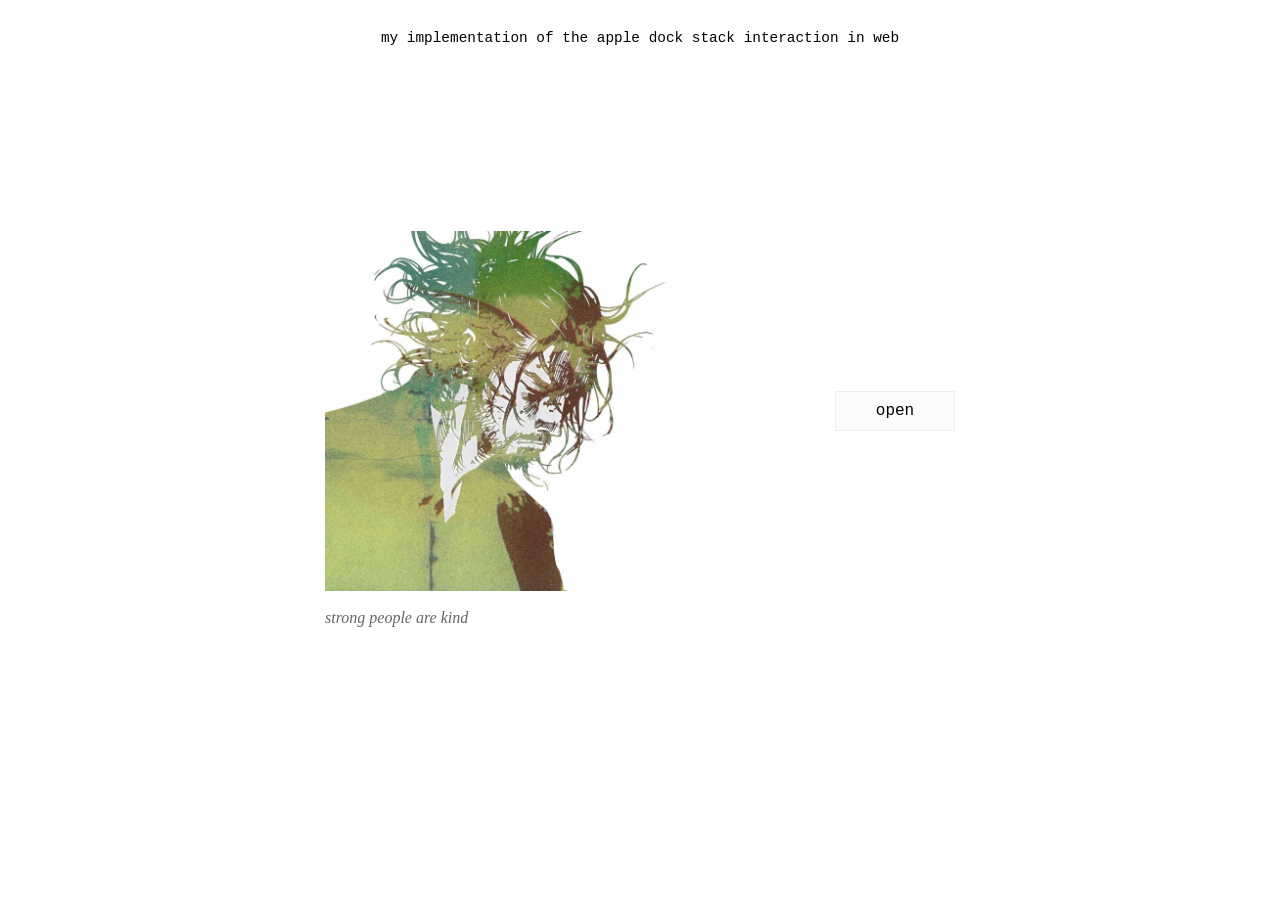
==== index.html @ 44fe0d0e "hmm" ====
<!DOCTYPE html>
<html lang="nl">
<head>
    <meta charset="UTF-8">
    <link rel="stylesheet" href="style.css">
    <title>Stack Implementation</title>
</head>
<body>

    <header>
        <h1 class="title"> my implementation of the apple dock stack interaction in web </h1>
    </header>

    <main class="content-wrapper">
        <div class="left-side">
            <img src="photo.jpg" alt="Project Foto" class="main-image">
            <p class="quote">strong people are kind</p>
        </div>

        <div class="stack-container" id="stack">
    <div class="folder-trigger">
        <span class="label">open</span>
        <span class="arrow">-&gt;</span>
    </div>
    <div class="stack-items">
        <a href="https://samerbq.github.io/website/" target="_blank" rel="noopener" class="item">Website</a>
        <a href="https://github.com/samerbq" target="_blank" rel="noopener" class="item">GitHub</a>
        <a href="coming-soon.html" class="item">Coming Soon</a>
    </div>

</div>
    </main>

    <script src="script.js"></script>
</body>
</html>
---- style.css ----
body {
    background-color: white;
    font-family: 'Courier New', monospace;
    margin: 0;
    padding: 20px;
    color: #000;
}

.title {
    font-size: 0.9rem;
    font-weight: normal;
    text-align: center;
    text-transform: lowercase;
    margin-bottom: 50px;
}

.content-wrapper {
    display: flex;
    justify-content: center;        
    align-items: center;            
    gap: 150px;                     
    min-height: 70vh;               
}

.left-side {
    position: relative;             
    display: flex;
    flex-direction: column;
    align-items: center;
}

.main-image {
    width: 360px;
    height: auto;
}

.quote {
    position: absolute;
    top: 100%;
    left: 0;
    right: 0;
    margin: 18px 0 0;
    text-align: left;
    font-family: Georgia, 'Times New Roman', serif;
    font-style: italic;
    font-size: 1rem;
    color: #666;
}

.stack-container {
    position: relative;
    cursor: pointer;
    top: 0;
    transition: top 0.4s cubic-bezier(0.2, 0.8, 0.2, 1);
}

.stack-container.open {
    top: 100px;
}

.folder-trigger {
    padding: 10px 20px;
    background: #fcfcfc;
    border: 1px solid #eee;
    width: 120px;
    box-sizing: border-box;
    text-align: center;
    user-select: none;
}

.folder-trigger .arrow {
    display: none;
    transform: rotate(-90deg);
    letter-spacing: -1px;
}

.stack-container.open .folder-trigger .label { display: none; }
.stack-container.open .folder-trigger .arrow { display: inline-block; }

.item {
    display: block;
    padding: 10px 20px;
    background: #fcfcfc;
    border: 1px solid #eee;
    text-decoration: none;
    color: #333;
    transition: all 0.4s cubic-bezier(0.2, 0.8, 0.2, 1);
    position: absolute;
    top: 0;
    left: 0;
    width: 120px;
    box-sizing: border-box;
    text-align: center;
    opacity: 0;
    pointer-events: none;
}

.stack-container.open .item {
    opacity: 1;
    pointer-events: auto;
}

.stack-container.open .item:nth-child(1) { transform: translate(44px, -150px) rotate(16deg); }
.stack-container.open .item:nth-child(2) { transform: translate(30px, -104px) rotate(10deg); }
.stack-container.open .item:nth-child(3) { transform: translate(14px, -60px) rotate(5deg); }

.coming-soon {
    min-height: 80vh;
    display: flex;
    justify-content: center;
    align-items: center;
}

.coming-soon h1 {
    font-size: 1.2rem;
    font-weight: normal;
    text-transform: lowercase;
}
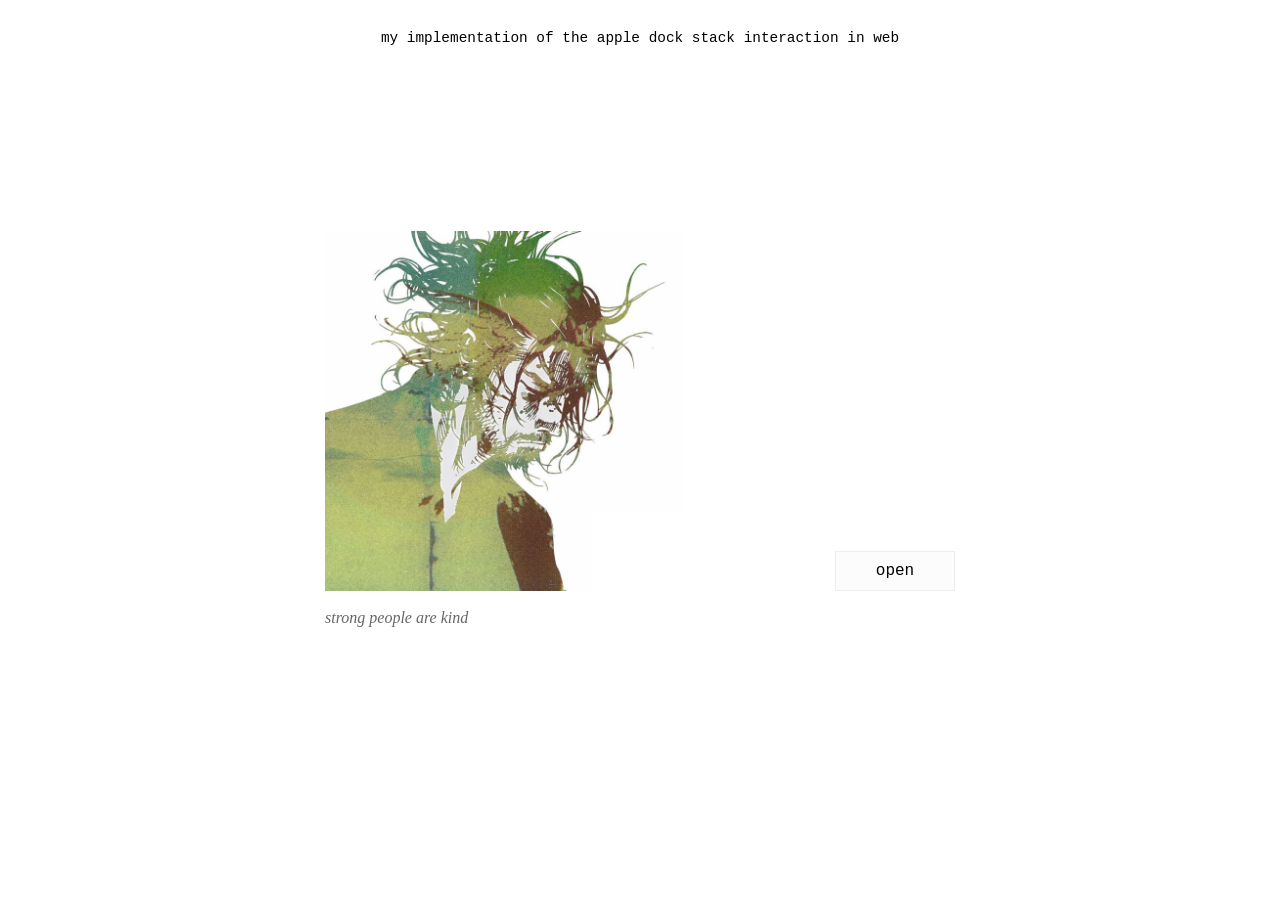
==== commit a090e341: "Add mobile support and refine dock-stack fan - Add viewport meta tag to index.html and coming-soon.h" ====
--- a/index.html
+++ b/index.html
@@ -2,6 +2,7 @@
 <html lang="nl">
 <head>
     <meta charset="UTF-8">
+    <meta name="viewport" content="width=device-width, initial-scale=1">
     <link rel="stylesheet" href="style.css">
     <title>Stack Implementation</title>
 </head>
--- a/style.css
+++ b/style.css
@@ -49,13 +49,11 @@
 
 .stack-container {
     position: relative;
-    cursor: pointer;
-    top: 0;
-    transition: top 0.4s cubic-bezier(0.2, 0.8, 0.2, 1);
-}
-
-.stack-container.open {
-    top: 100px;
+    height: 360px;
+    display: flex;
+    flex-direction: column;
+    justify-content: flex-end;
+    align-items: center;
 }
 
 .folder-trigger {
@@ -66,6 +64,7 @@
     box-sizing: border-box;
     text-align: center;
     user-select: none;
+    cursor: pointer;
 }
 
 .folder-trigger .arrow {
@@ -86,11 +85,12 @@
     color: #333;
     transition: all 0.4s cubic-bezier(0.2, 0.8, 0.2, 1);
     position: absolute;
-    top: 0;
+    bottom: 0;
     left: 0;
     width: 120px;
     box-sizing: border-box;
     text-align: center;
+    box-shadow: 0 5px 14px rgba(0, 0, 0, 0.1);
     opacity: 0;
     pointer-events: none;
 }
@@ -100,9 +100,9 @@
     pointer-events: auto;
 }
 
-.stack-container.open .item:nth-child(1) { transform: translate(44px, -150px) rotate(16deg); }
-.stack-container.open .item:nth-child(2) { transform: translate(30px, -104px) rotate(10deg); }
-.stack-container.open .item:nth-child(3) { transform: translate(14px, -60px) rotate(5deg); }
+.stack-container.open .item:nth-child(1) { transform: translate(26px, -192px) rotate(6deg); }
+.stack-container.open .item:nth-child(2) { transform: translate(16px, -128px) rotate(4deg); }
+.stack-container.open .item:nth-child(3) { transform: translate(6px, -64px) rotate(2deg); }
 
 .coming-soon {
     min-height: 80vh;
@@ -115,4 +115,42 @@
     font-size: 1.2rem;
     font-weight: normal;
     text-transform: lowercase;
+}
+
+/* Mobiel: alles onder elkaar, kleinere foto, stack waaiert als een dock over de content */
+@media (max-width: 700px) {
+    body {
+        padding: 16px;
+    }
+
+    .title {
+        font-size: 0.75rem;
+        line-height: 1.6;
+        margin-bottom: 30px;
+    }
+
+    .content-wrapper {
+        flex-direction: column;
+        gap: 28px;
+        min-height: auto;
+        margin-top: 4vh;
+    }
+
+    .left-side {
+        width: min(80vw, 300px);
+    }
+
+    .main-image {
+        width: 100%;
+    }
+
+    .quote {
+        position: static;
+        width: 100%;
+        margin-top: 14px;
+    }
+
+    .stack-container {
+        height: auto;
+    }
 }
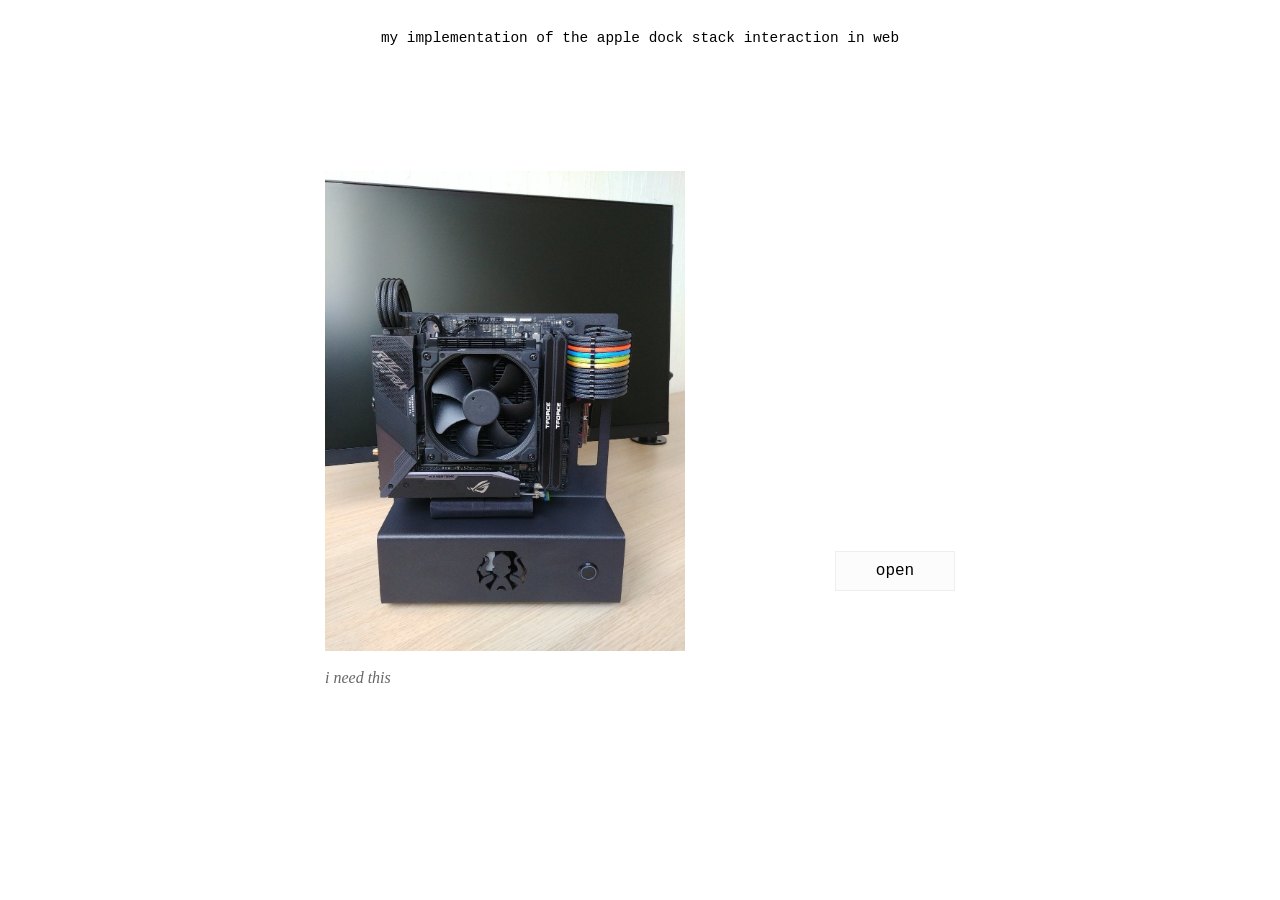
==== commit f11cf7b8: "changed quote" ====
--- a/index.html
+++ b/index.html
@@ -15,7 +15,7 @@
     <main class="content-wrapper">
         <div class="left-side">
             <img src="photo.jpg" alt="Project Foto" class="main-image">
-            <p class="quote">strong people are kind</p>
+            <p class="quote">i need this</p>
         </div>
 
         <div class="stack-container" id="stack">
--- a/style.css
+++ b/style.css
@@ -117,7 +117,6 @@
     text-transform: lowercase;
 }
 
-/* Mobiel: alles onder elkaar, kleinere foto, stack waaiert als een dock over de content */
 @media (max-width: 700px) {
     body {
         padding: 16px;
